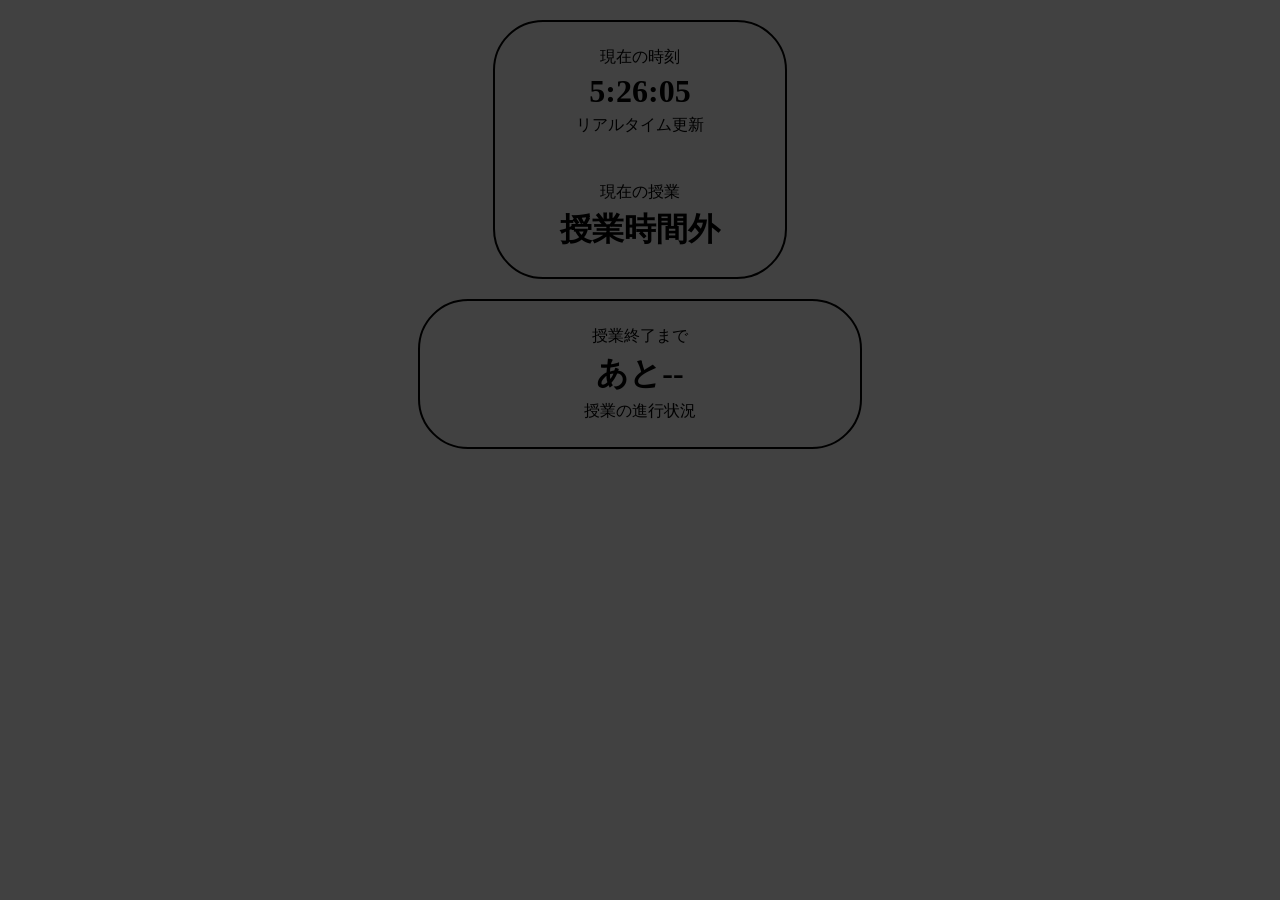
==== index.html @ fd22c893 "Rename game.html to index.html" ====
<!DOCTYPE html>
<html lang="ja">
<head>
    <meta charset="UTF-8">
    <meta name="viewport" content="width=device-width, initial-scale=1.0">
    <title>Document</title>
    <link rel="stylesheet" href="game.css">
</head>
<body>
    <div class="box1">
        <p>現在の時刻</p>
        <h1 id="clock"></h1>
        <p>リアルタイム更新</p>
        <br>
        <br>
        <p>現在の授業</p>
        <h1 id="now zikanwari"></h1>
        <p id="owaruzikan"></p>
    </div>
    <div class="box2">
        <p>授業終了まで</p>
        <h1>あと<span id="owarimade"></span></h1>
        <p>授業の進行状況</p>
    </div>
    <script src="tokei.js"></script>
</body>
</html>
---- game.css ----
@charset "UTF-8";

p, h1 {
    text-align: center;
}

.box1 {
    border: 2px solid black;
    width: 250px;
    border-radius: 50px;
    padding: 20px;
    margin: 20px auto;
}

.box2 {
    border: 2px solid black;
    width: 400px;
    border-radius: 50px;
    padding: 20px;
    margin: 20px auto;
}
html {
    background-color: rgba(0, 0, 0, 0.747);
}

p {
    margin-bottom: 5px;
    margin-top: 5px;
}
h1 {
    margin-bottom: 5px;
    margin-top: 5px;
}
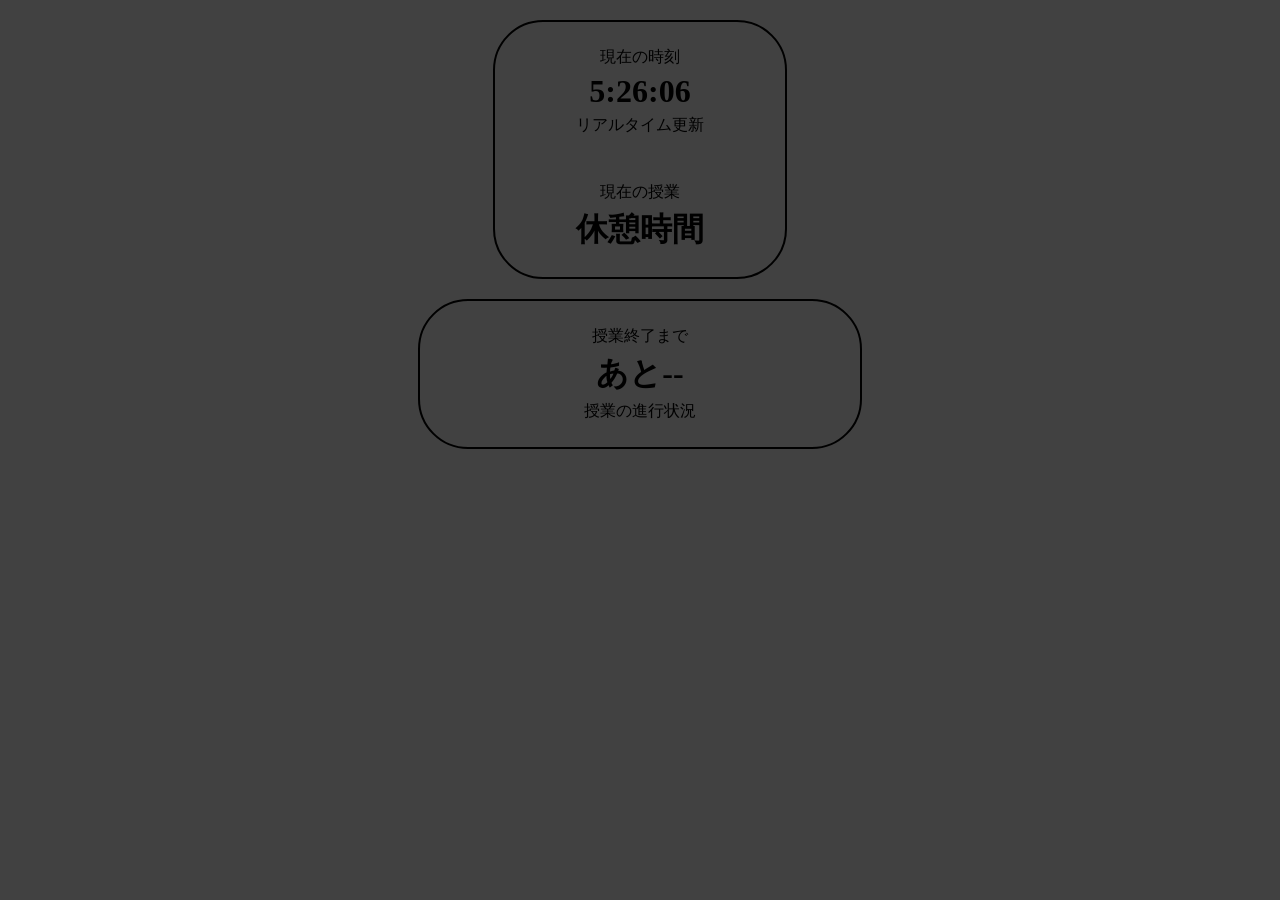
==== commit 08d5cc3a: "Add files via upload" ====
--- a/index.html
+++ b/index.html
@@ -7,6 +7,10 @@
     <link rel="stylesheet" href="game.css">
 </head>
 <body>
+   <!-- <div id="profile">
+    <p>プロフィール</p>
+    <p>名前：null</p> -->
+   </div>
     <div class="box1">
         <p>現在の時刻</p>
         <h1 id="clock"></h1>
@@ -24,4 +28,4 @@
     </div>
     <script src="tokei.js"></script>
 </body>
-</html>
+</html>
--- a/game.css
+++ b/game.css
@@ -30,4 +30,21 @@
 h1 {
     margin-bottom: 5px;
     margin-top: 5px;
-}+}
+
+/* #profile {
+    box-sizing: border-box;
+    position: fixed;
+    top: 0px;
+    left: 0px;
+    bottom: 0;
+
+    width: 200px;
+    margin: 0;
+    text-align: left;
+    border: 5px solid rgba(255, 255, 255, 0);
+    border-radius: 5px;
+    padding: 10px;
+    color: rgb(7, 7, 7);
+    background-color: rgb(117, 117, 117);
+} */
